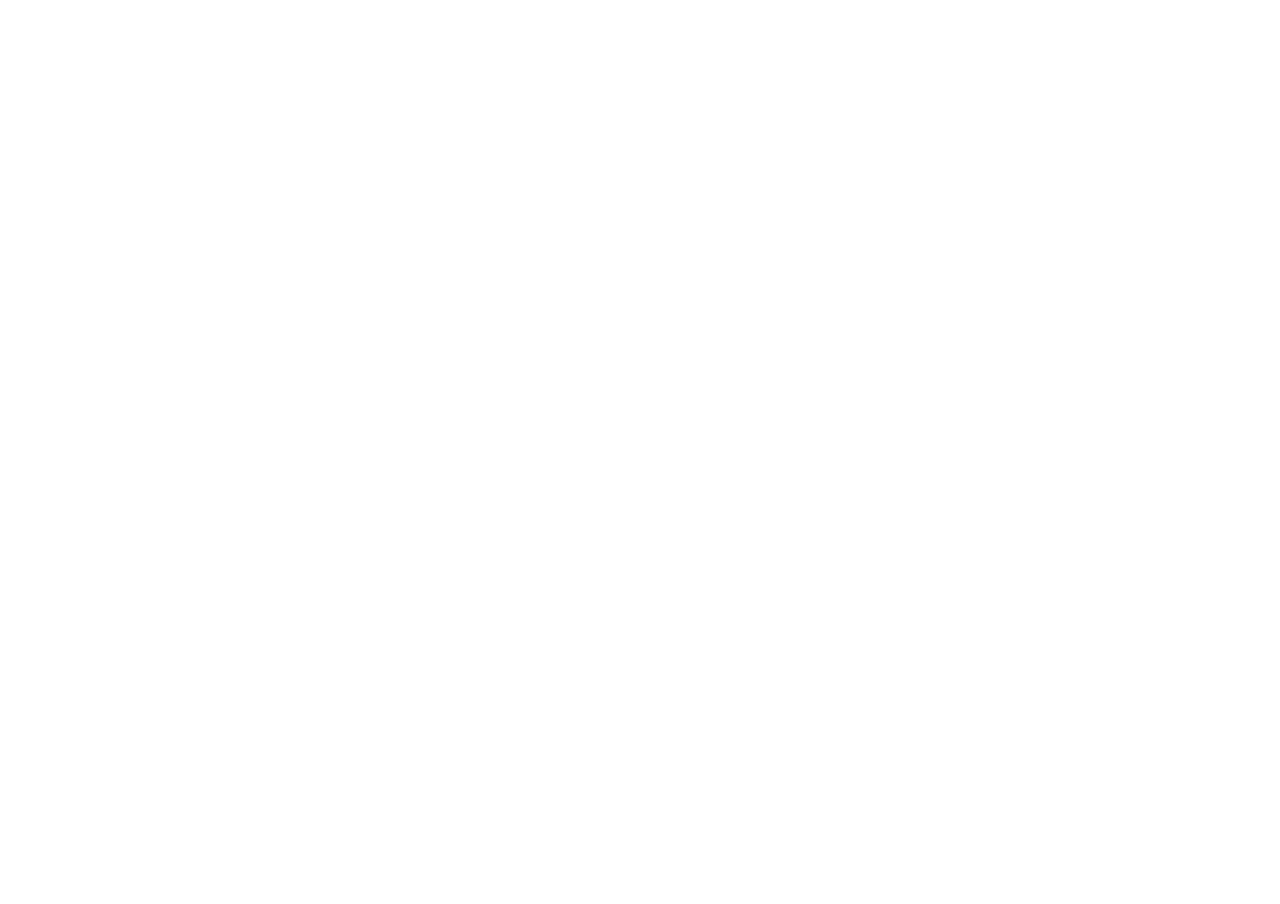
==== Main.html @ f61e4404 "pauseddialog" ====
<!DOCTYPE html>
<html lang="en">
<head>
  <title>Final Project</title>
    <!-- Juanito Clement Tanjung - 2001621611 -->
    <!--  Kenneth Wilson - 2001622476 -->
  <meta charset="UTF-8">
  <script type="text/javascript" src="babylon.custom.js"></script>
  <script type="text/javascript" src="FunctionCreateMatTex.js"></script>
  <link rel="stylesheet" type="text/css" href="Style.css">
</head>
<body>
  <canvas id="renderCanvas"></canvas>
  <script>
        var canvas = document.getElementById("renderCanvas");
        var engine = new BABYLON.Engine(canvas, true);
        var boy;
        var miku;
        var mikus=[];
        var jetpack;
        var coin;
        var coins=[];
        var ground;
        var material;
        var coinSpawned;
        var mikuSpawned;
        var count=0;
        var run;
        var paused=false;
        document.addEventListener("DOMContentLoaded", function()
        {
          window.alert('Play the game');
          // var material = createMatTex(scene);
          // gravity = new BABYLON.Vector3(0, -9.81, 0);
          // physicsEngine = new BABYLON.CannonJSPlugin();
          // scene.enablePhysics(gravity, physicsEngine);
        });
        var createScene = function () {
            var scene = new BABYLON.Scene(engine);
            //Adding a light
            var light = new BABYLON.PointLight("Omni", new BABYLON.Vector3(20, 20, 100), scene);
            material = createMatTex(scene);
            ground = new BABYLON.Mesh.CreateGround("ground",1000, 1000, 1, scene);
            ground.material = material;
            //Adding an Arc Rotate Camera (camera variable,sideways rotation, upwards/downwards rotation,distance )
            var camera = new BABYLON.ArcRotateCamera("Camera", 300, 1, 450, BABYLON.Vector3.Zero(), scene);
            camera.attachControl(canvas, false);
            // Move the light with the camera
            scene.registerBeforeRender(function () {
                light.position = camera.position;
            });
            var rightwall = BABYLON.MeshBuilder.CreateBox("rightwall", {height: 500, width: 1, depth: 1000}, scene);
            rightwall.position.y = 250;
            rightwall.position.x = 500;

            var leftwall = BABYLON.MeshBuilder.CreateBox("leftwall", {height: 500, width: 1, depth: 1000}, scene);
            leftwall.position.y = 250;
            leftwall.position.x = -500;

            var topwall = BABYLON.MeshBuilder.CreateBox("topwall", {height: 1, width: 1000, depth: 1000}, scene);
            topwall.position.y = 500;
            topwall.position.x = 0;
            var music = new BABYLON.Sound("radionoise", "music/radionoise.wav", scene, null, { loop: true, autoplay: true });
            BABYLON.SceneLoader.ImportMesh("", "scenes/boy/", "character-male-muscle.babylon", scene,
            function (newMeshes2) {
              boy = newMeshes2[3];
              boy.name = "boy";
              camera.lockedTarget = newMeshes2[3];
              boy.scaling = new BABYLON.Vector3(0.4,0.4,0.4);
              boy.position.x = 100;
              boy.position.y = 30;
              boy.position.z =-500;
              moveRight = function ()
              {
                boy.position.x += 10;
              }
              moveLeft = function ()
              {
                boy.position.x =   boy.position.x - 10;
              }
              moveUp = function ()
              {
                boy.position.y =   boy.position.y - 10;
              }
              moveDown = function ()
              {
                boy.position.y += 10;
              }
              moveForward = function ()
              {
                boy.position.z += 1;
                rightwall.position.z += 1;
                leftwall.position.z += 1;
                topwall.position.z += 1;
                ground.position.z += 1;
              }
              getBoy = function()
              {
                return boy;
              }
              getX = function()
              {
                return boy.position.x;
              }
              getY = function()
              {
                return boy.position.y;
              }
              getZ = function()
              {
                return boy.position.z;
              }
            },
            );
            BABYLON.SceneLoader.ImportMesh("", "scenes/coin/", "coin.babylon", scene, function (newCoin) {

                spawnCoin = function(minimumZ)
                {
                  coinSpawned = newCoin[0].clone();
                  coinSpawned.scaling = new BABYLON.Vector3(4,4,4);
                  coinSpawned.position = new BABYLON.Vector3(
                                        Math.floor(Math.random() * 1000)-500,         //positionnya bakal diganti kalo map nya uda jdi
                                        Math.floor(Math.random() * 500),
                                        Math.floor(Math.random() * 1000)+minimumZ
                                      );
                  coins.push(coinSpawned);
                }
                startcoinSpinAnimation = function()
                {
                  coins.forEach(
                      function(spinnedCoin){
                        spinnedCoin.addRotation(0,0.15,0);
                      }
                  );
                }
                destroyPassedCoins = function(boyZposition)
                {
                  coins.forEach(
                      function(spinnedCoin){
                        if(spinnedCoin.position.z + 500 < boyZposition)
                        {
                          coins.splice(coins.indexOf(spinnedCoin),1);
                          spinnedCoin.dispose();
                        }
                      }
                  );
                }
                collisionCoin = function(boy)
                {
                  coins.forEach(
                    function(coinSpawned){
                      if(coinSpawned.intersectsMesh(boy,true))
                      {
                        console.log("colliding. removing from array length: "+ coins.length )
                        coins.splice(coins.indexOf(coinSpawned),1);
                        coinSpawned.dispose();
                        console.log("removed. length: "+ coins.length);
                        count= count+1;
                        scoreTxt.text = "Coins : " + count;
                      }
                    }
                  );
                  console.log(coins.length);
                  console.log("COUNT = " + count);
                }
            });
            BABYLON.SceneLoader.ImportMesh("", "scenes/jetpack/", "jetpack.babylon", scene,
              function (newMeshes) {
                  jetpack = newMeshes[0];
                  jetpack.scaling = new BABYLON.Vector3(1.8,1.8,1.8);
                  jetpack.addRotation(-Math.PI/2,Math.PI/2,Math.PI/2);

                  setJetPackPosition = function (x,y,z) {
                    jetpack.position.x = x;
                    jetpack.position.y = y+ 95;
                    jetpack.position.z = z + -20;
                  }
                }
            );
            BABYLON.SceneLoader.ImportMesh("", "scenes/Miku/", "miku.babylon", scene,

              function (newMeshes) {

                  mikuBody = newMeshes[1];
                  mikuHead = newMeshes[0];
                  mikuBody.scaling =  new BABYLON.Vector3(10,10,10);
                  mikuBody.position.y += 110;
                  mikuBody.position.x += 60;
                  mikuHead.scaling =  new BABYLON.Vector3(10,10,10);
                  mikuHead.position.y += 140;
                  mikuHead.position.z+=10;
                spawnMiku = function(boyZposition){


                }
                startMikuSpinAnimation = function()
                {
                  mikuHead.addRotation(0,0.05,0);
                  mikuHead.setPivotMatrix(BABYLON.Matrix.Translation(8, 0, 0));
                }
                collisionMiku = function(boy)
                {
                  mikus.forEach(
                    function(mikuSpawned){
                      if(mikuSpawned.intersectsMesh(boy,true))
                      {
                        console.log("colliding. removing from array length: "+ mikus.length )
                        mikus.splice(mikus.indexOf(mikuSpawned),1);
                        mikuSpawned.dispose();
                        console.log("removed. length: "+ mikus.length);

                      }
                    }
                  );

                }
              }
            );

          // spawn coin. working. tpi gua comment soalnya rusuh
         setInterval(function(){
            spawnCoin(boy.position.z);
          }
            , 5000);

            // GUI Score
            var advancedTexture = BABYLON.GUI.AdvancedDynamicTexture.CreateFullscreenUI('UI', undefined, undefined, BABYLON.Texture.NEAREST_NEAREST);
            var scoreTxt = new BABYLON.GUI.TextBlock();
            scoreTxt.text = "Coins : " + count;
            scoreTxt.color = "blue";
            scoreTxt.fontSize = 24;
            advancedTexture.addControl(scoreTxt);
            scoreTxt.textVerticalAlignment = BABYLON.GUI.Control.VERTICAL_ALIGNMENT_TOP;
            scoreTxt.textHorizontalAlignment = BABYLON.GUI.Control.HORIZONTAL_ALIGNMENT_LEFT;
          return scene;
        }

        var scene = createScene();
          engine.runRenderLoop(run = function () {
          // scene.fogMode = BABYLON.Scene.FOGMODE_EXP;
          // scene.fogDensity = 0.0015;
            if (scene && paused==false) {
              moveForward();
              setJetPackPosition(getX(),getY(),getZ());
              startcoinSpinAnimation();
              startMikuSpinAnimation();
              destroyPassedCoins(getZ());
              collisionCoin(getBoy());
              var count=0;

              window.onkeydown = function(event){
                if(event.keyCode==65){ //A
                  moveLeft();
                }
                else if(event.keyCode==68){ //D
                  moveRight();
                }
                else if(event.keyCode==83){ //S
                  moveUp();
                }
                else if(event.keyCode==87){ //W
                  moveDown();
                }
                else if(event.keyCode==80 && paused==false){
                  paused=true;
                  engine.stopRenderLoop();
                  console.log(paused);
                  if(window.alert("P Pressed [PAUSED] - Click OK to Continue"))
                  {

                      paused=true;
                      engine.stopRenderLoop();
                  }
                  else{
                    paused=false;
                    engine.runRenderLoop(function() {run()} );
                  }
                }
                else if(event.keyCode == 80&& paused==true){
                  paused=false;
                  engine.runRenderLoop(function() {run()} );
                  console.log(paused);
                }
              }
                scene.render();
            }
        });

        // Resize
        window.addEventListener("resize", function () {
            engine.resize();
        });
    </script>
  </body>
</html>
---- Style.css ----
html, body
{
  width: 100%;
  height: 100%;
  overflow: hidden;
  margin: 0;
  padding: 0;
}

#renderCanvas
{
  width: 100%;
  height: 100%;
  padding: 0;
  margin: 0;
  touch-action: none;
}
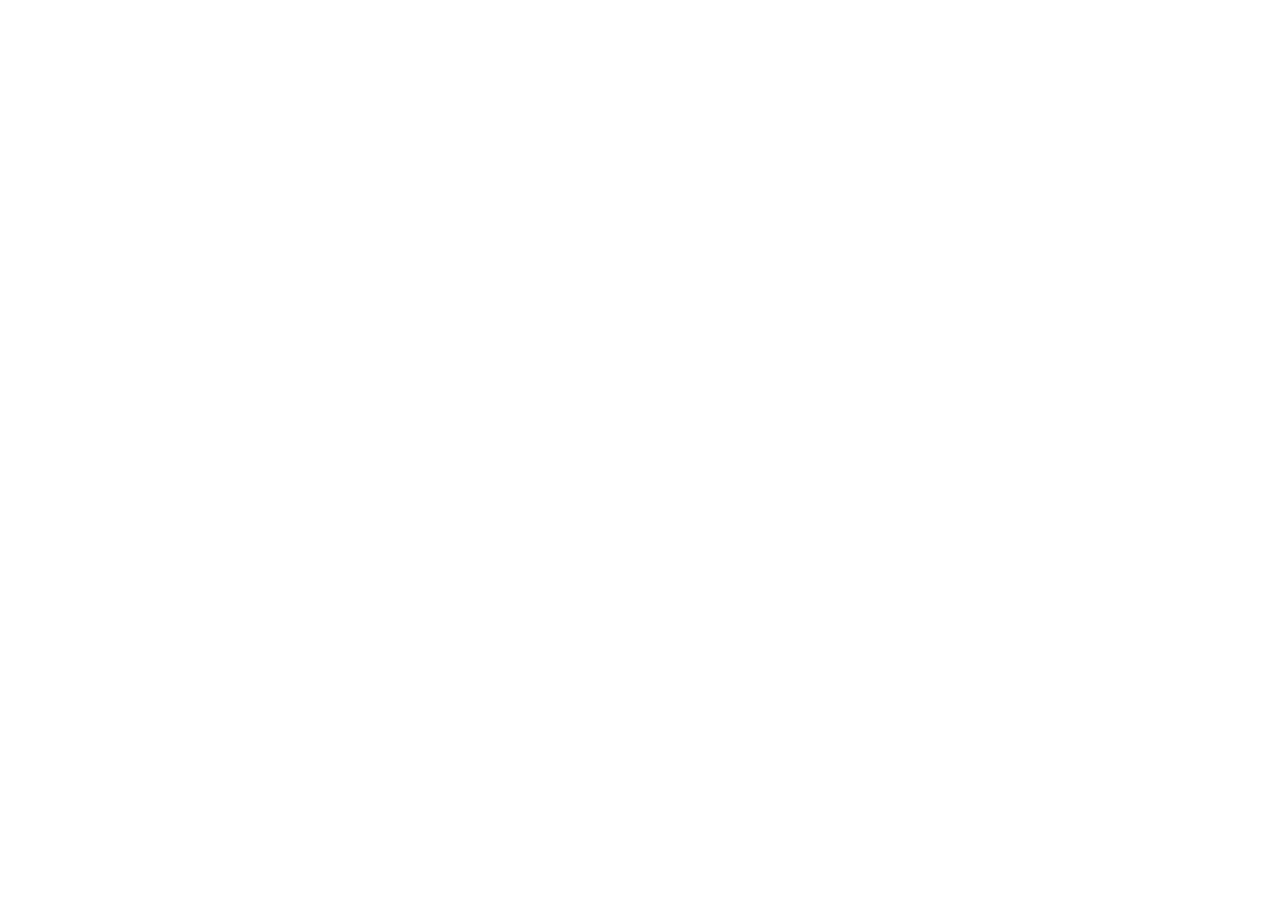
==== commit 20ff9e9f: "startmenu" ====
--- a/Main.html
+++ b/Main.html
@@ -7,6 +7,8 @@
   <meta charset="UTF-8">
   <script type="text/javascript" src="babylon.custom.js"></script>
   <script type="text/javascript" src="FunctionCreateMatTex.js"></script>
+  <script type="text/javascript" src="FunctionCreateMatTexSide.js"></script>
+  <script type="text/javascript" src="FunctionCreateMatTexTop.js"></script>
   <link rel="stylesheet" type="text/css" href="Style.css">
 </head>
 <body>
@@ -16,7 +18,8 @@
         var engine = new BABYLON.Engine(canvas, true);
         var boy;
         var miku;
-        var mikus=[];
+        var mikuHeads=[];
+        var mikuBodies=[];
         var jetpack;
         var coin;
         var coins=[];
@@ -27,60 +30,68 @@
         var count=0;
         var run;
         var paused=false;
-        document.addEventListener("DOMContentLoaded", function()
-        {
-          window.alert('Play the game');
-          // var material = createMatTex(scene);
-          // gravity = new BABYLON.Vector3(0, -9.81, 0);
-          // physicsEngine = new BABYLON.CannonJSPlugin();
-          // scene.enablePhysics(gravity, physicsEngine);
-        });
         var createScene = function () {
+          document.addEventListener("DOMContentLoaded", function()
+          {
+            window.alert('(Press W A S D - To move your character) - (Press P to PAUSED the game)');
+          });
             var scene = new BABYLON.Scene(engine);
             //Adding a light
             var light = new BABYLON.PointLight("Omni", new BABYLON.Vector3(20, 20, 100), scene);
             material = createMatTex(scene);
-            ground = new BABYLON.Mesh.CreateGround("ground",1000, 1000, 1, scene);
+            material2 = createMatTexSide(scene);
+            material3 = createMatTexTop(scene);
+            ground = new BABYLON.Mesh.CreateGround("ground",1000, 7000, 1, scene);
             ground.material = material;
             //Adding an Arc Rotate Camera (camera variable,sideways rotation, upwards/downwards rotation,distance )
-            var camera = new BABYLON.ArcRotateCamera("Camera", 300, 1, 450, BABYLON.Vector3.Zero(), scene);
-            camera.attachControl(canvas, false);
+            var camera = new BABYLON.ArcRotateCamera("Camera", 300, 1.5, 200, BABYLON.Vector3(0,0,0), scene);
+           camera.setPosition(new BABYLON.Vector3(0, 10, -300));
+            // camera.attachControl(canvas, false);
             // Move the light with the camera
             scene.registerBeforeRender(function () {
                 light.position = camera.position;
             });
-            var rightwall = BABYLON.MeshBuilder.CreateBox("rightwall", {height: 500, width: 1, depth: 1000}, scene);
+            var rightwall = BABYLON.MeshBuilder.CreateBox("rightwall", {height: 1000, width: 1, depth: 7000}, scene);
             rightwall.position.y = 250;
             rightwall.position.x = 500;
-
-            var leftwall = BABYLON.MeshBuilder.CreateBox("leftwall", {height: 500, width: 1, depth: 1000}, scene);
+            rightwall.material = material2;
+
+            var leftwall = BABYLON.MeshBuilder.CreateBox("leftwall", {height: 1000, width: 1, depth: 7000}, scene);
             leftwall.position.y = 250;
             leftwall.position.x = -500;
-
-            var topwall = BABYLON.MeshBuilder.CreateBox("topwall", {height: 1, width: 1000, depth: 1000}, scene);
+            leftwall.material = material2;
+
+            var topwall = BABYLON.MeshBuilder.CreateBox("topwall", {height: 1, width: 1500, depth: 7000}, scene);
             topwall.position.y = 500;
             topwall.position.x = 0;
+            topwall.material = material3;
+
+            var frontWall = BABYLON.MeshBuilder.CreateBox("frontWall", {height: 1500, width: 1500, depth: 0}, scene);
+            frontWall.position.y = 0;
+            frontWall.position.x = 0;
+            frontWall.position.z = 1800;
+            frontWall.material = material;
+
             var music = new BABYLON.Sound("radionoise", "music/radionoise.wav", scene, null, { loop: true, autoplay: true });
             BABYLON.SceneLoader.ImportMesh("", "scenes/boy/", "character-male-muscle.babylon", scene,
             function (newMeshes2) {
               boy = newMeshes2[3];
               boy.name = "boy";
-              camera.lockedTarget = newMeshes2[3];
               boy.scaling = new BABYLON.Vector3(0.4,0.4,0.4);
-              boy.position.x = 100;
-              boy.position.y = 30;
-              boy.position.z =-500;
+              boy.position.x = 0;
+              boy.position.y = 100;
+              boy.position.z =-400;
               moveRight = function ()
               {
                 boy.position.x += 10;
               }
               moveLeft = function ()
               {
-                boy.position.x =   boy.position.x - 10;
+                boy.position.x -= 10;
               }
               moveUp = function ()
               {
-                boy.position.y =   boy.position.y - 10;
+                boy.position.y -= 10;
               }
               moveDown = function ()
               {
@@ -88,10 +99,11 @@
               }
               moveForward = function ()
               {
-                boy.position.z += 1;
+                boy.position.z += 2;
                 rightwall.position.z += 1;
                 leftwall.position.z += 1;
                 topwall.position.z += 1;
+                frontWall.position.z += 1;
                 ground.position.z += 1;
               }
               getBoy = function()
@@ -109,11 +121,35 @@
               getZ = function()
               {
                 return boy.position.z;
+              }
+              collideGround = function ()
+              {
+                if(ground.intersectsMesh(boy,true)){
+                  return boy.position.y += 5;
+                }
+              }
+              collideLeftWall = function ()
+              {
+                if(leftwall.intersectsMesh(boy,true)){
+                  return boy.position.x += 5;
+                }
+              }
+              collideRightWall = function ()
+              {
+                if(rightwall.intersectsMesh(boy,true)){
+                  return boy.position.x -= 5;
+                }
+              }
+              collideTopWall = function ()
+              {
+                if(topwall.intersectsMesh(boy,true)){
+                  return boy.position.y -= 5;
+                }
               }
             },
             );
             BABYLON.SceneLoader.ImportMesh("", "scenes/coin/", "coin.babylon", scene, function (newCoin) {
-
+                newCoin[0].position.y =100000;
                 spawnCoin = function(minimumZ)
                 {
                   coinSpawned = newCoin[0].clone();
@@ -160,13 +196,12 @@
                       }
                     }
                   );
-                  console.log(coins.length);
-                  console.log("COUNT = " + count);
                 }
             });
             BABYLON.SceneLoader.ImportMesh("", "scenes/jetpack/", "jetpack.babylon", scene,
               function (newMeshes) {
                   jetpack = newMeshes[0];
+                  camera.lockedTarget = jetpack;
                   jetpack.scaling = new BABYLON.Vector3(1.8,1.8,1.8);
                   jetpack.addRotation(-Math.PI/2,Math.PI/2,Math.PI/2);
 
@@ -178,37 +213,77 @@
                 }
             );
             BABYLON.SceneLoader.ImportMesh("", "scenes/Miku/", "miku.babylon", scene,
-
               function (newMeshes) {
-
-                  mikuBody = newMeshes[1];
-                  mikuHead = newMeshes[0];
-                  mikuBody.scaling =  new BABYLON.Vector3(10,10,10);
-                  mikuBody.position.y += 110;
-                  mikuBody.position.x += 60;
-                  mikuHead.scaling =  new BABYLON.Vector3(10,10,10);
-                  mikuHead.position.y += 140;
-                  mikuHead.position.z+=10;
-                spawnMiku = function(boyZposition){
-
-
-                }
+                  var size = newMeshes[0].getBoundingInfo().boundingBox.extendSize;
+                  var maxX = 500 - (20 * size.x);
+                  var minX = -500 + (20 * size.x);
+                  var maxY = 500 - (10*size.y);
+                  var minY = 25*size.y;
+                  newMeshes[0].position.y=10000;
+                  newMeshes[1].position.y=10000;
+               spawnMiku = function(boyZposition){
+                  mikuHeadSpawned = newMeshes[0].clone();
+                  mikuBodySpawned = newMeshes[1].clone();
+                  mikuHeadSpawned.scaling = new BABYLON.Vector3(10,10,10);
+                  mikuBodySpawned.scaling = new BABYLON.Vector3(10,10,10);
+                  var randomMikuXPosition = Math.floor(Math.random() * (maxX-minX) + minX);
+                  var randomMikuYposition = Math.floor(Math.random() * (maxY-minY) + minY);
+                  var randomMikuZPosition = Math.floor(Math.random() * 1000)+300 +boyZposition;
+                  mikuHeadSpawned.position = new BABYLON.Vector3(
+                                        randomMikuXPosition,         //positionnya bakal diganti kalo map nya uda jdi
+                                        randomMikuYposition,
+                                        randomMikuZPosition
+                                      );
+                  mikuBodySpawned.position = new BABYLON.Vector3(
+                                        randomMikuXPosition+50,
+                                        randomMikuYposition-35,
+                                        randomMikuZPosition-15
+                                      );
+                  mikuHeads.push(mikuHeadSpawned);
+                  mikuBodies.push(mikuBodySpawned);
+               }
                 startMikuSpinAnimation = function()
                 {
-                  mikuHead.addRotation(0,0.05,0);
-                  mikuHead.setPivotMatrix(BABYLON.Matrix.Translation(8, 0, 0));
+                  mikuHeads.forEach(
+                      function(spinningMiku){
+                        spinningMiku.setPivotMatrix(BABYLON.Matrix.Translation(8, 0, 0));
+                        spinningMiku.addRotation(0,0.1,0);
+                      }
+                  );
+                }
+                destroyPassedMikus = function(boyZposition)
+                {
+                  mikuHeads.forEach(
+                      function(miku){
+                        if(miku.position.z + 500< boyZposition)
+                        {
+                          mikuHeads.splice(mikuHeads.indexOf(miku),1);
+                          miku.dispose();
+                        }
+                      }
+                  );
+                  mikuBodies.forEach(
+                    function(miku)
+                    {
+                      if(miku.position.z + 500< boyZposition)
+                      {
+                        mikuBodies.splice(mikuBodies.indexOf(miku),1);
+                        miku.dispose();
+                      }
+                    }
+                  );
                 }
                 collisionMiku = function(boy)
                 {
-                  mikus.forEach(
+                  mikuHeads.forEach(
                     function(mikuSpawned){
                       if(mikuSpawned.intersectsMesh(boy,true))
                       {
-                        console.log("colliding. removing from array length: "+ mikus.length )
-                        mikus.splice(mikus.indexOf(mikuSpawned),1);
+                        var index=mikuHeads.indexOf(mikuSpawned)
+                        mikuBodies[index].dispose();
                         mikuSpawned.dispose();
-                        console.log("removed. length: "+ mikus.length);
-
+                        mikuHeads.splice(index,1);
+                        mikuBodies.splice(index,1);
                       }
                     }
                   );
@@ -220,14 +295,15 @@
           // spawn coin. working. tpi gua comment soalnya rusuh
          setInterval(function(){
             spawnCoin(boy.position.z);
-          }
-            , 5000);
-
+          }, Math.floor(Math.random(5000)+3000));
+          setInterval(function(){
+               spawnMiku(boy.position.z);
+             }, Math.floor(Math.random(5000)+5000));
             // GUI Score
             var advancedTexture = BABYLON.GUI.AdvancedDynamicTexture.CreateFullscreenUI('UI', undefined, undefined, BABYLON.Texture.NEAREST_NEAREST);
             var scoreTxt = new BABYLON.GUI.TextBlock();
             scoreTxt.text = "Coins : " + count;
-            scoreTxt.color = "blue";
+            scoreTxt.color = "yellow";
             scoreTxt.fontSize = 24;
             advancedTexture.addControl(scoreTxt);
             scoreTxt.textVerticalAlignment = BABYLON.GUI.Control.VERTICAL_ALIGNMENT_TOP;
@@ -237,8 +313,8 @@
 
         var scene = createScene();
           engine.runRenderLoop(run = function () {
-          // scene.fogMode = BABYLON.Scene.FOGMODE_EXP;
-          // scene.fogDensity = 0.0015;
+          scene.fogMode = BABYLON.Scene.FOGMODE_EXP;
+          scene.fogDensity = 0.0015;
             if (scene && paused==false) {
               moveForward();
               setJetPackPosition(getX(),getY(),getZ());
@@ -246,6 +322,12 @@
               startMikuSpinAnimation();
               destroyPassedCoins(getZ());
               collisionCoin(getBoy());
+              collideGround();
+              collideLeftWall();
+              collideRightWall();
+              collideTopWall();
+              destroyPassedMikus(getZ());
+              collisionMiku(getBoy());
               var count=0;
 
               window.onkeydown = function(event){
@@ -264,10 +346,8 @@
                 else if(event.keyCode==80 && paused==false){
                   paused=true;
                   engine.stopRenderLoop();
-                  console.log(paused);
                   if(window.alert("P Pressed [PAUSED] - Click OK to Continue"))
                   {
-
                       paused=true;
                       engine.stopRenderLoop();
                   }
@@ -279,7 +359,6 @@
                 else if(event.keyCode == 80&& paused==true){
                   paused=false;
                   engine.runRenderLoop(function() {run()} );
-                  console.log(paused);
                 }
               }
                 scene.render();
--- a/Style.css
+++ b/Style.css
@@ -1,3 +1,5 @@
+@import url('https://fonts.googleapis.com/css?family=Tangerine');
+
 html, body
 {
   width: 100%;
@@ -15,3 +17,37 @@
   margin: 0;
   touch-action: none;
 }
+
+*{
+    font-family: 'Tangerine', sans-serif;
+}
+
+#start {
+    background: url("start.jpg") no-repeat center fixed;
+    background-size: 100% auto;
+    text-align: center;
+}
+
+h1 {
+    font-size: 100px;
+    margin-top: 0;
+    padding-top: 15%;
+    color: white;
+}
+#renderCanvas{
+    touch-action : none;
+}
+
+.btn{
+    font-family : inherit;
+    font-size: 50px;
+    padding-left: 5%;
+    padding-right: 5%;
+    margin-bottom: 30%;
+}
+
+#end{
+    background: url("start.jpg") no-repeat center fixed;
+    background-size: 100% auto;
+    text-align: center;
+}
